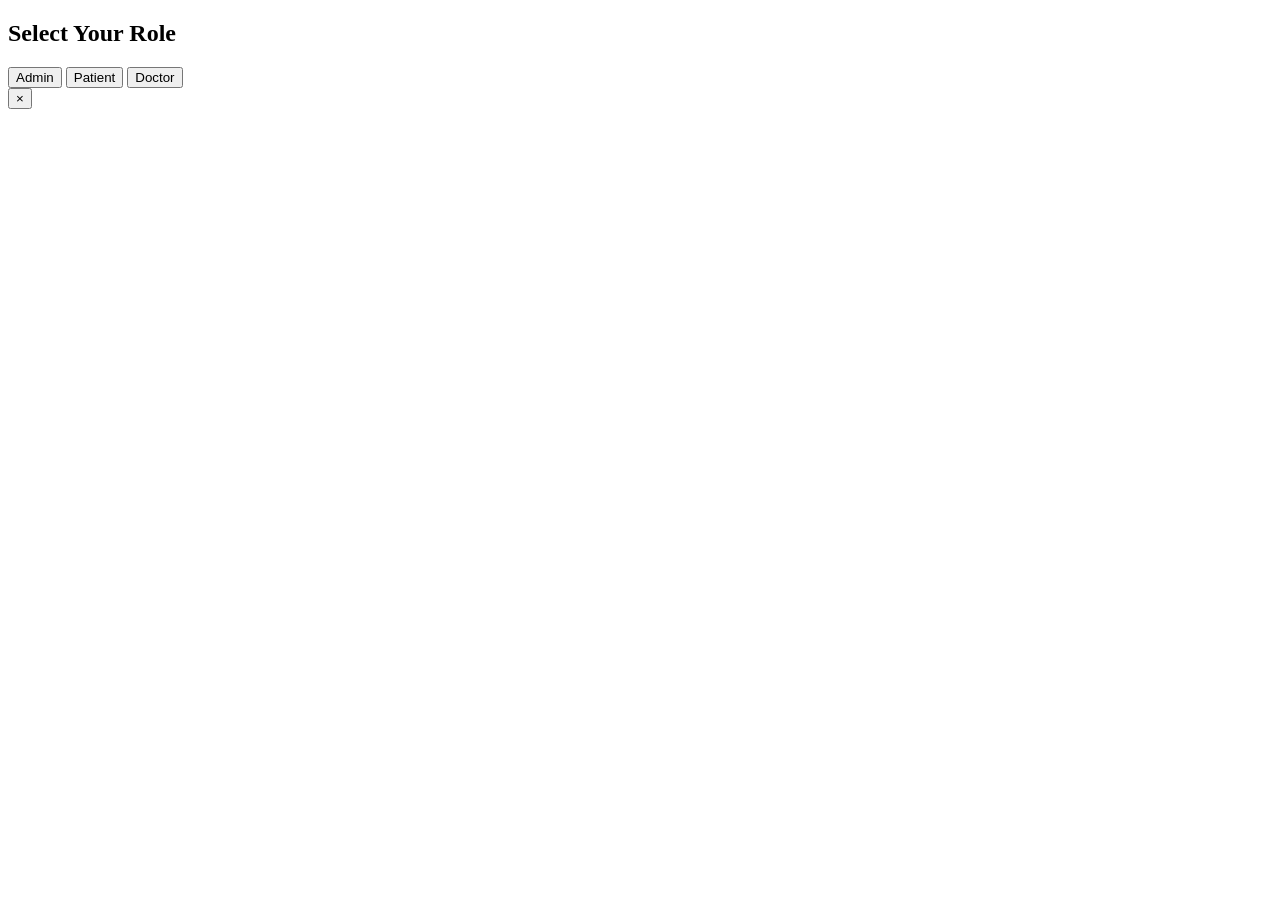
==== app/src/main/resources/static/index.html @ c4b6be2d "Completed Developing Services and Utilities" ====
<!-- index.html -->

<!DOCTYPE html>
<html lang="en">

<head>
    <!-- Character Encoding -->
    <meta charset="UTF-8">

    <!-- Responsive Design -->
    <meta name="viewport" content="width=device-width, initial-scale=1.0">

    <!-- Page Title -->
    <title>Select Role</title>

    <!-- Favicon -->
    <link rel="icon" type="image/png" href="../assets/images/logo/Logo.png">

    <!-- Stylesheets -->
    <link rel="stylesheet" href="../assets/css/index.css">
    <link rel="stylesheet" href="../assets/css/style.css">

    <!-- JavaScript Files -->
    <script src="../js/util.js" defer></script>
    <script src="../js/render.js" defer></script>
    <script src="../js/components/header.js" defer></script>
    <script src="../js/components/footer.js" defer></script>
</head>

<body>

<!-- Main Container -->
<div class="container">

    <!-- Wrapper -->
    <div class="wrapper">

        <!-- Header Placeholder -->
        <div id="header"></div>

        <!-- Main Section -->
        <main>

            <!-- Role Selection Section -->
            <section class="role-selection">

                <!-- Heading -->
                <h1>Select Your Role</h1>

                <!-- Role Buttons -->
                <div class="role-buttons">
                    <button id="admin-btn">Admin</button>
                    <button id="patient-btn">Patient</button>
                    <button id="doctor-btn">Doctor</button>
                </div>

            </section>

        </main>

        <!-- Footer Placeholder -->
        <div id="footer"></div>

    </div>
</div>

<!-- Modal Structure -->
<div id="modal-overlay" class="modal-overlay">

    <div class="modal-container">

        <!-- Close Modal Button -->
        <button id="close-modal" class="close-modal">
            &times;
        </button>

        <!-- Dynamic Modal Content -->
        <div id="modal-content"></div>

    </div>

</div>

<!-- Page-Specific JavaScript Module -->
<!-- <script type="module" src="../js/index.js" defer></script> -->
<script type="module" src="js/services/index.js" defer></script>


</body>

</html>
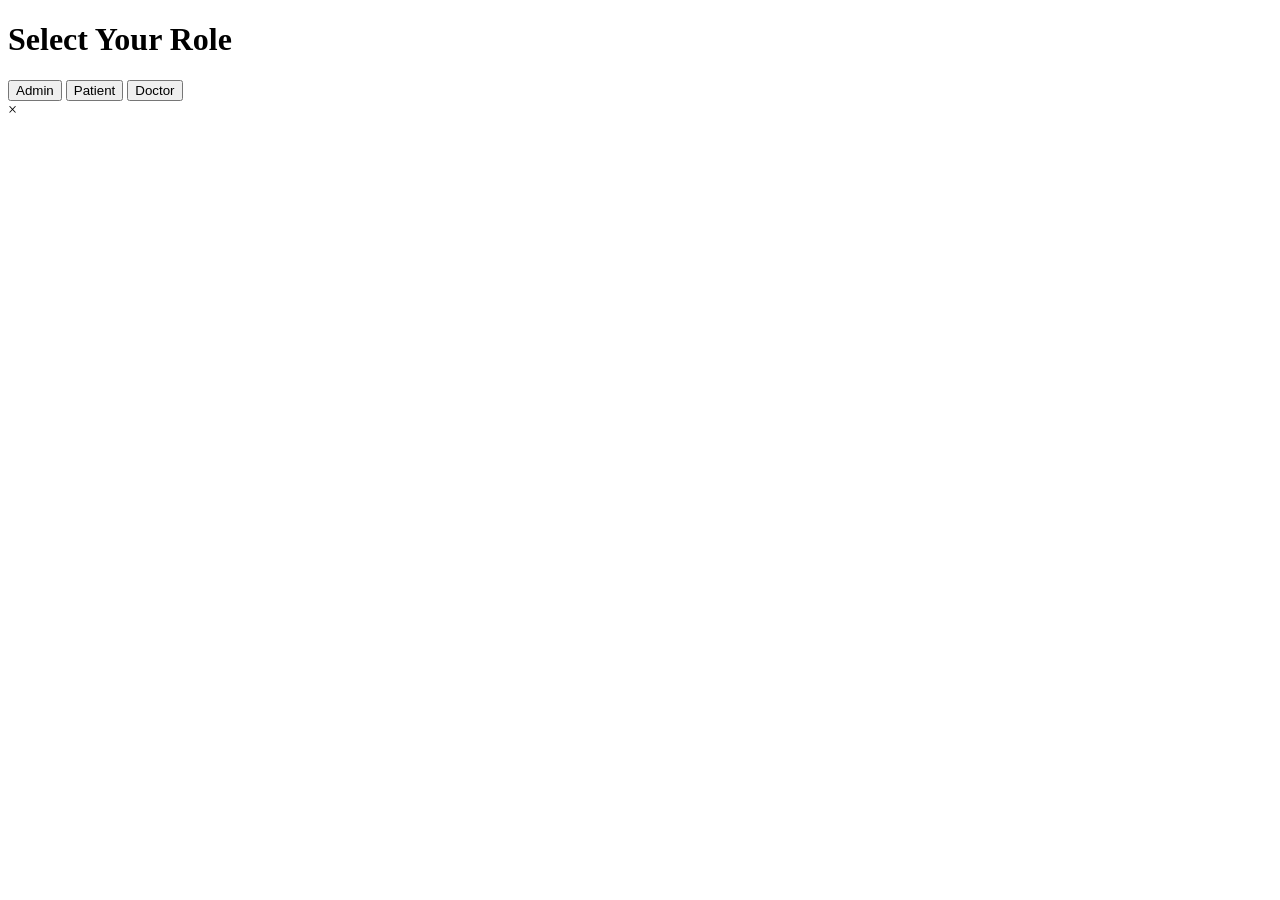
==== commit df096cc6: "to add the changed files" ====
--- a/app/src/main/resources/static/index.html
+++ b/app/src/main/resources/static/index.html
@@ -1,91 +1,49 @@
 <!-- index.html -->
-
 <!DOCTYPE html>
 <html lang="en">
+<head>
+  <meta charset="UTF-8" />
+  <meta name="viewport" content="width=device-width, initial-scale=1.0" />
+  <title>Select Role</title>
+  <link rel="icon" href="../assets/images/logo/Logo.png" type="image/png" />
+  <link rel="stylesheet" href="../assets/css/index.css" />
+  <link rel="stylesheet" href="../assets/css/style.css" />
+  <script src="../js/util.js" defer></script>
+  <script src="../js/render.js" defer></script>
+  <script src="../js/components/header.js" defer></script>
+  <script src="../js/components/footer.js" defer></script>
+</head>
+<body>
+  <div class="container">
+         <!-- Header Placeholder -->
+      <div id="header"></div>
 
-<head>
-    <!-- Character Encoding -->
-    <meta charset="UTF-8">
+      <!-- Main Content -->
+      <main>
+        <h1>Select Your Role</h1>
+        <div class="role-buttons">
+          <button id="adminBtn">Admin</button>
+          <button id="patientBtn">Patient</button>
+          <button id="doctorBtn">Doctor</button>
+        </div>
+      </main>
 
-    <!-- Responsive Design -->
-    <meta name="viewport" content="width=device-width, initial-scale=1.0">
+      <!-- Footer Placeholder -->
+      <div id="footer"></div>
+    </div>
+  </div>
 
-    <!-- Page Title -->
-    <title>Select Role</title>
+  <!-- Modal Structure -->
+  <div id="modal" class="modal hidden">
+    <div class="modal-content">
+      <span class="close-button" id="closeModal">&times;</span>
+      <div id="modal-body">
+        <!-- Dynamic content will be injected here -->
+      </div>
+    </div>
+  </div>
 
-    <!-- Favicon -->
-    <link rel="icon" type="image/png" href="../assets/images/logo/Logo.png">
-
-    <!-- Stylesheets -->
-    <link rel="stylesheet" href="../assets/css/index.css">
-    <link rel="stylesheet" href="../assets/css/style.css">
-
-    <!-- JavaScript Files -->
-    <script src="../js/util.js" defer></script>
-    <script src="../js/render.js" defer></script>
-    <script src="../js/components/header.js" defer></script>
-    <script src="../js/components/footer.js" defer></script>
-</head>
-
-<body>
-
-<!-- Main Container -->
-<div class="container">
-
-    <!-- Wrapper -->
-    <div class="wrapper">
-
-        <!-- Header Placeholder -->
-        <div id="header"></div>
-
-        <!-- Main Section -->
-        <main>
-
-            <!-- Role Selection Section -->
-            <section class="role-selection">
-
-                <!-- Heading -->
-                <h1>Select Your Role</h1>
-
-                <!-- Role Buttons -->
-                <div class="role-buttons">
-                    <button id="admin-btn">Admin</button>
-                    <button id="patient-btn">Patient</button>
-                    <button id="doctor-btn">Doctor</button>
-                </div>
-
-            </section>
-
-        </main>
-
-        <!-- Footer Placeholder -->
-        <div id="footer"></div>
-
-    </div>
-</div>
-
-<!-- Modal Structure -->
-<div id="modal-overlay" class="modal-overlay">
-
-    <div class="modal-container">
-
-        <!-- Close Modal Button -->
-        <button id="close-modal" class="close-modal">
-            &times;
-        </button>
-
-        <!-- Dynamic Modal Content -->
-        <div id="modal-content"></div>
-
-    </div>
-
-</div>
-
-<!-- Page-Specific JavaScript Module -->
-<!-- <script type="module" src="../js/index.js" defer></script> -->
-<script type="module" src="js/services/index.js" defer></script>
-
-
+  <!-- Page-Specific Logic -->
+  <script type="module" src="../js/index.js" defer></script>
 </body>
-
 </html>
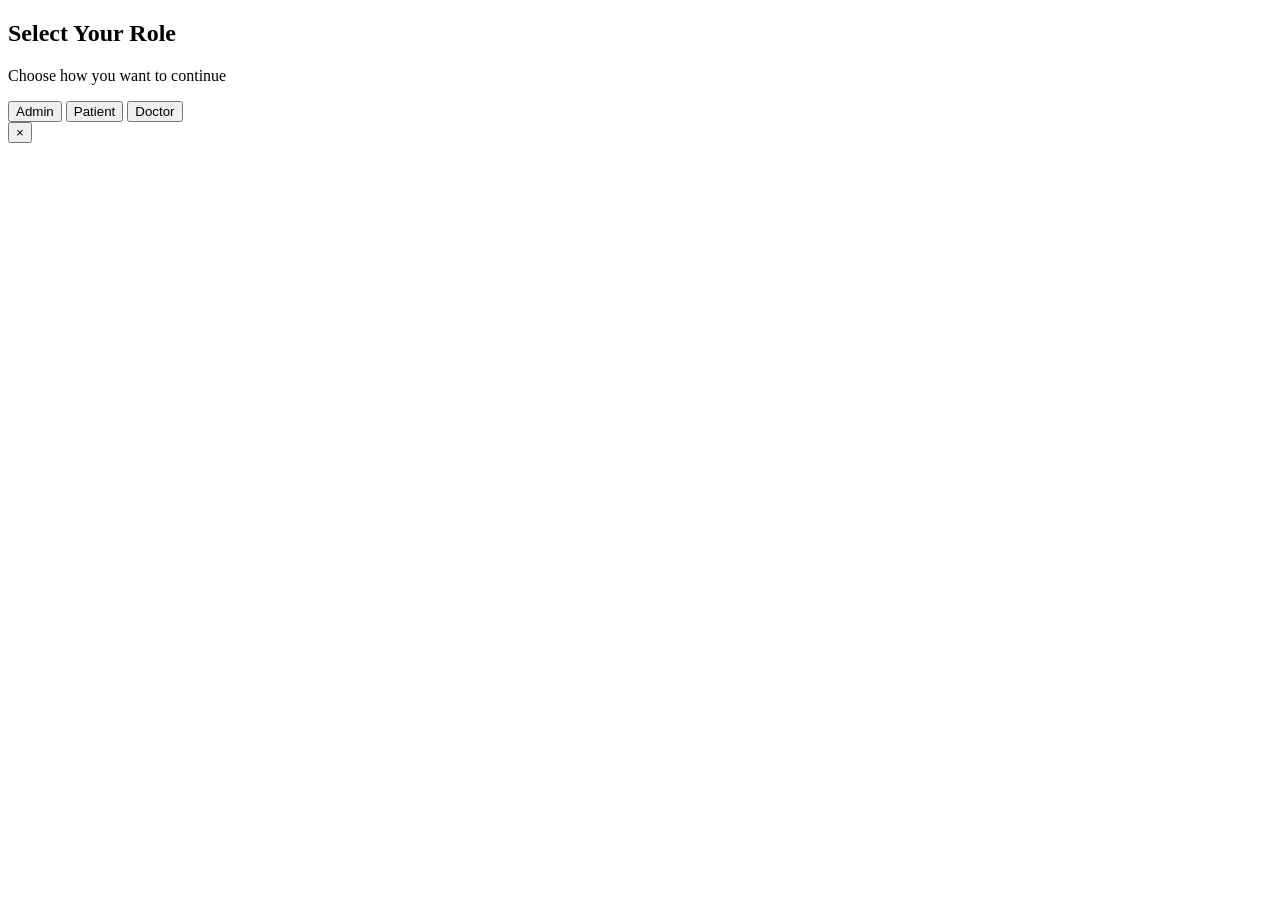
==== commit f0b2d02a: "added changes to some ui files" ====
--- a/app/src/main/resources/static/index.html
+++ b/app/src/main/resources/static/index.html
@@ -1,49 +1,66 @@
-<!-- index.html -->
 <!DOCTYPE html>
 <html lang="en">
 <head>
-  <meta charset="UTF-8" />
-  <meta name="viewport" content="width=device-width, initial-scale=1.0" />
-  <title>Select Role</title>
-  <link rel="icon" href="../assets/images/logo/Logo.png" type="image/png" />
-  <link rel="stylesheet" href="../assets/css/index.css" />
-  <link rel="stylesheet" href="../assets/css/style.css" />
-  <script src="../js/util.js" defer></script>
-  <script src="../js/render.js" defer></script>
-  <script src="../js/components/header.js" defer></script>
-  <script src="../js/components/footer.js" defer></script>
+    <meta charset="UTF-8" />
+    <meta name="viewport" content="width=device-width, initial-scale=1.0" />
+    <title>Select Role</title>
+
+    <!-- Favicon -->
+    <link rel="icon" type="image/png" href="../assets/images/logo/Logo.png" />
+
+    <!-- Stylesheets -->
+    <link rel="stylesheet" href="../assets/css/style.css" />
+    <link rel="stylesheet" href="../assets/css/index.css" />
+
+    <!-- Shared Scripts -->
+    <script src="../js/util.js" defer></script>
+    <script src="../js/render.js" defer></script>
+    <script src="../js/components/header.js" defer></script>
+    <script src="../js/components/footer.js" defer></script>
 </head>
 <body>
-  <div class="container">
-         <!-- Header Placeholder -->
-      <div id="header"></div>
+<div class="container">
+    <div class="wrapper">
 
-      <!-- Main Content -->
-      <main>
-        <h1>Select Your Role</h1>
-        <div class="role-buttons">
-          <button id="adminBtn">Admin</button>
-          <button id="patientBtn">Patient</button>
-          <button id="doctorBtn">Doctor</button>
-        </div>
-      </main>
+        <!-- Header Placeholder -->
+        <div id="header"></div>
 
-      <!-- Footer Placeholder -->
-      <div id="footer"></div>
+        <!-- Main Content -->
+        <main class="main-content">
+            <section class="role-selection-section">
+                <h1>Select Your Role</h1>
+                <p class="subtitle">Choose how you want to continue</p>
+
+                <div class="role-buttons">
+                    <button id="adminBtn" class="role-btn admin-btn">
+                        Admin
+                    </button>
+
+                    <button id="patientBtn" class="role-btn patient-btn">
+                        Patient
+                    </button>
+
+                    <button id="doctorBtn" class="role-btn doctor-btn">
+                        Doctor
+                    </button>
+                </div>
+            </section>
+        </main>
+
+        <!-- Footer Placeholder -->
+        <div id="footer"></div>
     </div>
-  </div>
+</div>
 
-  <!-- Modal Structure -->
-  <div id="modal" class="modal hidden">
-    <div class="modal-content">
-      <span class="close-button" id="closeModal">&times;</span>
-      <div id="modal-body">
-        <!-- Dynamic content will be injected here -->
-      </div>
+<!-- Modal -->
+<div id="modalOverlay" class="modal-overlay hidden">
+    <div class="modal-container">
+        <button id="closeModal" class="close-modal">&times;</button>
+        <div id="modalContent"></div>
     </div>
-  </div>
+</div>
 
-  <!-- Page-Specific Logic -->
-  <script type="module" src="../js/index.js" defer></script>
+<!-- Page Logic -->
+<script type="module" src="../js/index.js" defer></script>
 </body>
 </html>
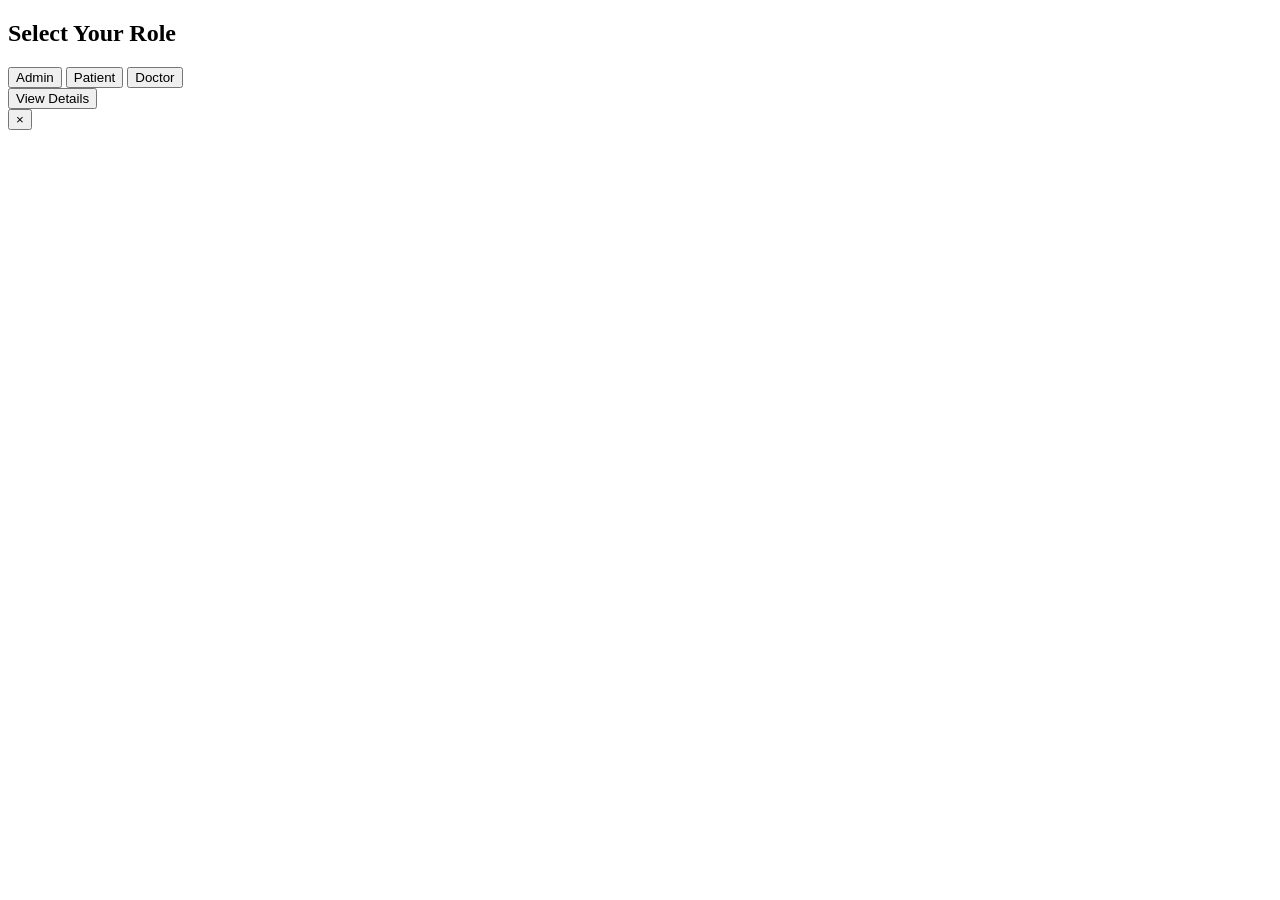
==== commit 242e791c: "adding the changes in these files" ====
--- a/app/src/main/resources/static/index.html
+++ b/app/src/main/resources/static/index.html
@@ -3,7 +3,7 @@
 <head>
     <meta charset="UTF-8" />
     <meta name="viewport" content="width=device-width, initial-scale=1.0" />
-    <title>Select Role</title>
+    <title>title</title>
 
     <!-- Favicon -->
     <link rel="icon" type="image/png" href="../assets/images/logo/Logo.png" />
@@ -12,35 +12,58 @@
     <link rel="stylesheet" href="../assets/css/style.css" />
     <link rel="stylesheet" href="../assets/css/index.css" />
 
+    <!-- this 3-lines added for roboto font at index-css -->
+    <link rel="preconnect" href="https://fonts.googleapis.com">
+<link rel="preconnect" href="https://fonts.gstatic.com" crossorigin>
+<link href="https://fonts.googleapis.com/css2?family=Roboto:wght@300;400;500;700&display=swap" rel="stylesheet">
+
     <!-- Shared Scripts -->
     <script src="../js/util.js" defer></script>
     <script src="../js/render.js" defer></script>
     <script src="../js/components/header.js" defer></script>
     <script src="../js/components/footer.js" defer></script>
 </head>
+
 <body>
+
 <div class="container">
     <div class="wrapper">
 
         <!-- Header Placeholder -->
         <div id="header"></div>
 
+
         <!-- Main Content -->
         <main class="main-content">
             <section class="role-selection-section">
-                <h1>Select Your Role</h1>
-                <p class="subtitle">Choose how you want to continue</p>
+                <h1>Select Your <span>Role</span></h1>
 
                 <div class="role-buttons">
-                    <button id="adminBtn" class="role-btn admin-btn">
+
+                    <!-- <button id="adminBtn" 
+                    class="role-btn admin-btn"
+                    onclick="selectRole('admin')">
                         Admin
-                    </button>
+                    </button> -->
 
-                    <button id="patientBtn" class="role-btn patient-btn">
+                    <button id="adminBtn"
+                    class="role-btn admin-btn"
+                    onclick="window.location.href='../templates/admin/adminDashboard.html'">
+                    Admin
+                </button>
+
+
+                    
+
+                    <button id="patientBtn" 
+                    class="role-btn patient-btn"
+                    onclick="selectRole('patient')">
                         Patient
                     </button>
 
-                    <button id="doctorBtn" class="role-btn doctor-btn">
+                    <button id="doctorBtn" 
+                    class="role-btn doctor-btn"
+                    onclick="selectRole('doctor')">
                         Doctor
                     </button>
                 </div>
@@ -53,14 +76,36 @@
 </div>
 
 <!-- Modal -->
-<div id="modalOverlay" class="modal-overlay hidden">
+<!-- <div id="modalOverlay" class="modal-overlay hidden">
     <div class="modal-container">
         <button id="closeModal" class="close-modal">&times;</button>
         <div id="modalContent"></div>
     </div>
-</div>
+</div> -->
+
+
+    <!-- added /changed here..below:: -->
+
+    <button id="openModal">View Details</button>
+
+    <!-- Modal -->
+    <div id="modal" class="modal">
+        <div class="modal-content">
+            <button id="closeModal" class="close">&times;</button>
+    
+            <div id="modal-body">
+                <!-- Dynamic content will be inserted here -->
+            </div>
+        </div>
+    </div>
+
+
 
 <!-- Page Logic -->
-<script type="module" src="../js/index.js" defer></script>
+<!-- <script type="module" src="../js/index.js" defer></script> -->
+
+<!-- this below added from index-js file -steps -->
+<script type="module" src="js/services/index.js" defer></script>
+
 </body>
 </html>
